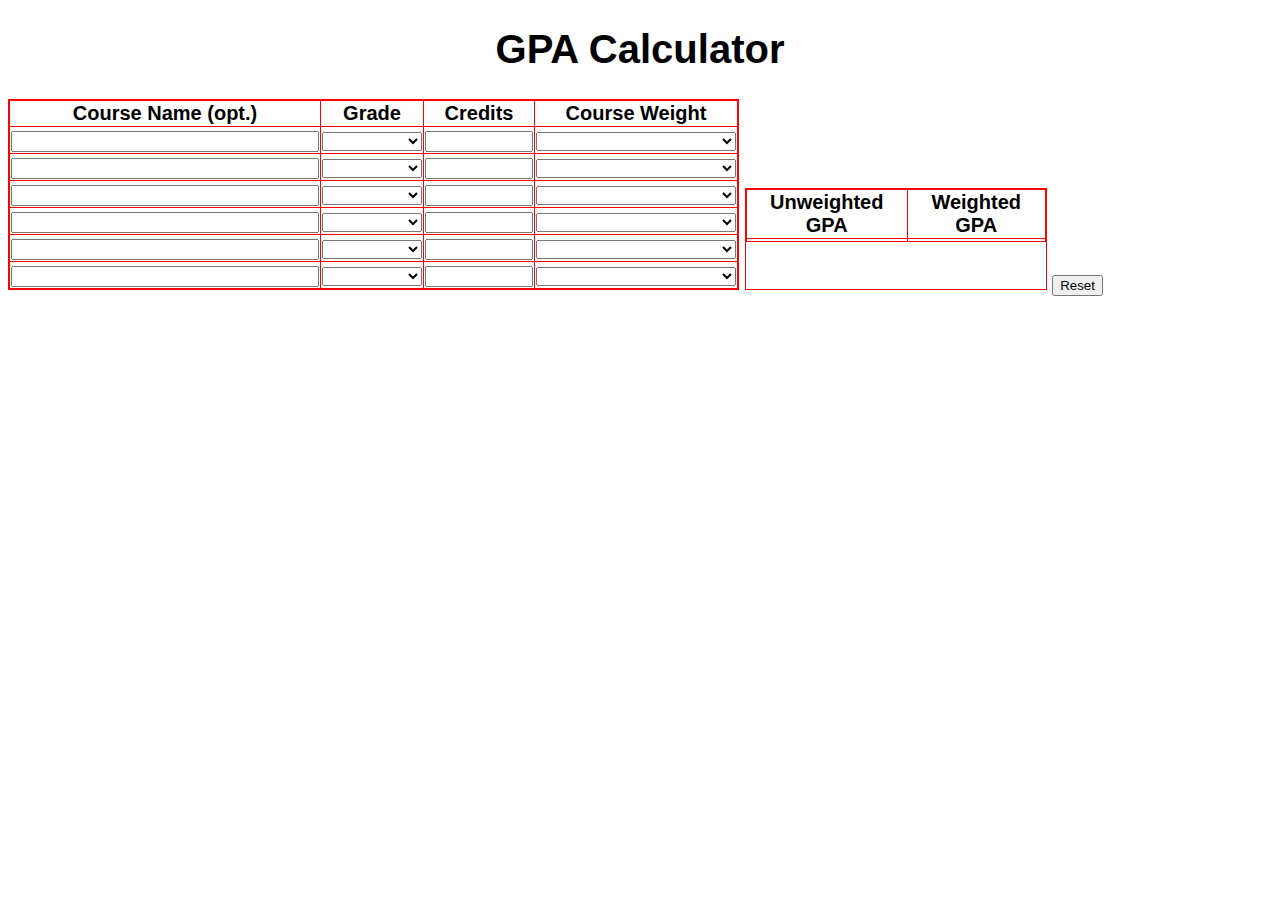
==== index.html @ a18ed0f2 "first commit" ====
<!DOCTYPE html>
<html lang="en">
    <head>
        <title>GPA Calculator</title>
        <link rel="stylesheet" type="text/css" href="./style.css">
        <script src="./script.js" async></script>
    </head>
    <body>
        <h1 id="title">GPA Calculator</h1>
        <div id="table-container">
            <form id="GPAInput">
                <table id="inputTable">
                    <tr id="row0">
                        <th class="courseName">Course Name (opt.)</th>
                        <th class="grade">Grade</th>
                        <th class="credits">Credits</th>
                        <th class="weight">Course Weight</th>
                    </tr>
                    <tr id="row1" class="data">
                        <td>
                            <input type="text" name="course1" id="course1" class="courseName">
                        </td>
                        <td>
                            <select name="letterGrade1" id="letterGrade1" class="grade" onchange="calculateGPA()">
                                <option value="" selected disabled hidden></option>
                                <option value="A+">A+</option>
                                <option value="A">A</option>
                                <option value="A-">A-</option>
                                <option value="B+">B+</option>
                                <option value="B">B</option>
                                <option value="B-">B-</option>
                                <option value="C+">C+</option>
                                <option value="C">C</option>
                                <option value="C-">C-</option>
                                <option value="D+">D+</option>
                                <option value="D">D</option>
                                <option value="F">F</option>
                            </select>
                        </td>
                        <td>
                            <input type="number" name="credits1" id="credits1" class="credits" min="1" onchange="calculateGPA()">
                        </td>
                        <td>
                            <select name="weight1" id="weight1" class="weight" onchange="calculateGPA()">
                                <option value="" selected disabled hidden></option>
                                <option value="4.0">Regular</option>
                                <option value="5.0">Honors</option>
                                <option value="5.0">AP/IB</option>
                            </select>
                        </td>
                    </tr>
                    <tr id="row2" class="data">
                        <td>
                            <input type="text" name="course2" id="course2" class="courseName">
                        </td>
                        <td>
                            <select name="letterGrade2" id="letterGrade2" class="grade" onchange="calculateGPA()">
                                <option value="" selected disabled hidden></option>
                                <option value="A+">A+</option>
                                <option value="A">A</option>
                                <option value="A-">A-</option>
                                <option value="B+">B+</option>
                                <option value="B">B</option>
                                <option value="B-">B-</option>
                                <option value="C+">C+</option>
                                <option value="C">C</option>
                                <option value="C-">C-</option>
                                <option value="D+">D+</option>
                                <option value="D">D</option>
                                <option value="F">F</option>
                            </select>
                        </td>
                        <td>
                            <input type="number" name="credits2" id="credits2" class="credits" min="1" onchange="calculateGPA()">
                        </td>
                        <td>
                            <select name="weight2" id="weight2" class="weight" onchange="calculateGPA()">
                                <option value="" selected disabled hidden></option>
                                <option value="4.0">Regular</option>
                                <option value="5.0">Honors</option>
                                <option value="5.0">AP/IB</option>
                            </select>
                        </td>
                    </tr>
                    <tr id="row3" class="data">
                        <td>
                            <input type="text" name="course3" id="course3" class="courseName">
                        </td>
                        <td>
                            <select name="letterGrade3" id="letterGrade3" class="grade" onchange="calculateGPA()">
                                <option value="" selected disabled hidden></option>
                                <option value="A+">A+</option>
                                <option value="A">A</option>
                                <option value="A-">A-</option>
                                <option value="B+">B+</option>
                                <option value="B">B</option>
                                <option value="B-">B-</option>
                                <option value="C+">C+</option>
                                <option value="C">C</option>
                                <option value="C-">C-</option>
                                <option value="D+">D+</option>
                                <option value="D">D</option>
                                <option value="F">F</option>
                            </select>
                        </td>
                        <td>
                            <input type="number" name="credits3" id="credits3" class="credits" min="1" onchange="calculateGPA()">
                        </td>
                        <td>
                            <select name="weight3" id="weight3" class="weight" onchange="calculateGPA()">
                                <option value="" selected disabled hidden></option>
                                <option value="4.0">Regular</option>
                                <option value="5.0">Honors</option>
                                <option value="5.0">AP/IB</option>
                            </select>
                        </td>
                    </tr>
                    <tr id="row4" class="data">
                        <td>
                            <input type="text" name="course4" id="course4" class="courseName">
                        </td>
                        <td>
                            <select name="letterGrade4" id="letterGrade4" class="grade" onchange="calculateGPA()">
                                <option value="" selected disabled hidden></option>
                                <option value="A+">A+</option>
                                <option value="A">A</option>
                                <option value="A-">A-</option>
                                <option value="B+">B+</option>
                                <option value="B">B</option>
                                <option value="B-">B-</option>
                                <option value="C+">C+</option>
                                <option value="C">C</option>
                                <option value="C-">C-</option>
                                <option value="D+">D+</option>
                                <option value="D">D</option>
                                <option value="F">F</option>
                            </select>
                        </td>
                        <td>
                            <input type="number" name="credits4" id="credits4" class="credits" min="1" onchange="calculateGPA()">
                        </td>
                        <td>
                            <select name="weight4" id="weight4" class="weight" onchange="calculateGPA()">
                                <option value="" selected disabled hidden></option>
                                <option value="4.0">Regular</option>
                                <option value="5.0">Honors</option>
                                <option value="5.0">AP/IB</option>
                            </select>
                        </td>
                    </tr>
                    <tr id="row5" class="data">
                        <td>
                            <input type="text" name="course5" id="course5" class="courseName">
                        </td>
                        <td>
                            <select name="letterGrade5" id="letterGrade5" class="grade" onchange="calculateGPA()">
                                <option value="" selected disabled hidden></option>
                                <option value="A+">A+</option>
                                <option value="A">A</option>
                                <option value="A-">A-</option>
                                <option value="B+">B+</option>
                                <option value="B">B</option>
                                <option value="B-">B-</option>
                                <option value="C+">C+</option>
                                <option value="C">C</option>
                                <option value="C-">C-</option>
                                <option value="D+">D+</option>
                                <option value="D">D</option>
                                <option value="F">F</option>
                            </select>
                        </td>
                        <td>
                            <input type="number" name="credits5" id="credits5" class="credits" min="1" onchange="calculateGPA()">
                        </td>
                        <td>
                            <select name="weight5" id="weight5" class="weight" onchange="calculateGPA()">
                                <option value="" selected disabled hidden></option>
                                <option value="4.0">Regular</option>
                                <option value="5.0">Honors</option>
                                <option value="5.0">AP/IB</option>
                            </select>
                        </td>
                    </tr>
                    <tr id="row6" class="data">
                        <td>
                            <input type="text" name="course6" id="course6" class="courseName">
                        </td>
                        <td>
                            <select name="letterGrade6" id="letterGrade6" class="grade" onchange="calculateGPA()">
                                <option value="" selected disabled hidden></option>
                                <option value="A+">A+</option>
                                <option value="A">A</option>
                                <option value="A-">A-</option>
                                <option value="B+">B+</option>
                                <option value="B">B</option>
                                <option value="B-">B-</option>
                                <option value="C+">C+</option>
                                <option value="C">C</option>
                                <option value="C-">C-</option>
                                <option value="D+">D+</option>
                                <option value="D">D</option>
                                <option value="F">F</option>
                            </select>
                        </td>
                        <td>
                            <input type="number" name="credits6" id="credits6" class="credits" min="1" onchange="calculateGPA()">
                        </td>
                        <td>
                            <select name="weight6" id="weight6" class="weight" onchange="calculateGPA()">
                                <option value="" selected disabled hidden></option>
                                <option value="4.0">Regular</option>
                                <option value="5.0">Honors</option>
                                <option value="5.0">AP/IB</option>
                            </select>
                        </td>
                    </tr>
                </table>
            </form>
        </div>
        <div id="resultGPA">
            <table id="tableGPA">
                <tr>
                    <th>Unweighted GPA</th>
                    <th>Weighted GPA</th>
                </tr>
                <tr>
                    <td class="gpa" id="uwGPA"></td>
                    <td class="gpa" id="wGPA"></td>
                </tr>
            </table>
        </div>
        <button id="resetButton" onclick="reset()">Reset</button>
    </body>
</html>
---- style.css ----
body {
    background-color: white;
    font-family: Helvetica, Arial, sans-serif;
    font-size: 20px;
}
#title{
    text-align: center;
}
table th {
    border: 1px solid red;
}
table td {
    border: 1px solid red;
}
.courseName{
    width: 300px;
}
.grade{
    width: 100px;
}
.credits{
    width: 100px;
}
.weight{
    width: 200px;
}
table{
    border-collapse: collapse;
    border-spacing: 0;
}
#table-container{
    border: 1px solid red;
    display: inline-block;
}
#resultGPA{
    display: inline-block;
    border: 1px solid red;
    height: 100px;
    width: 300px;
}
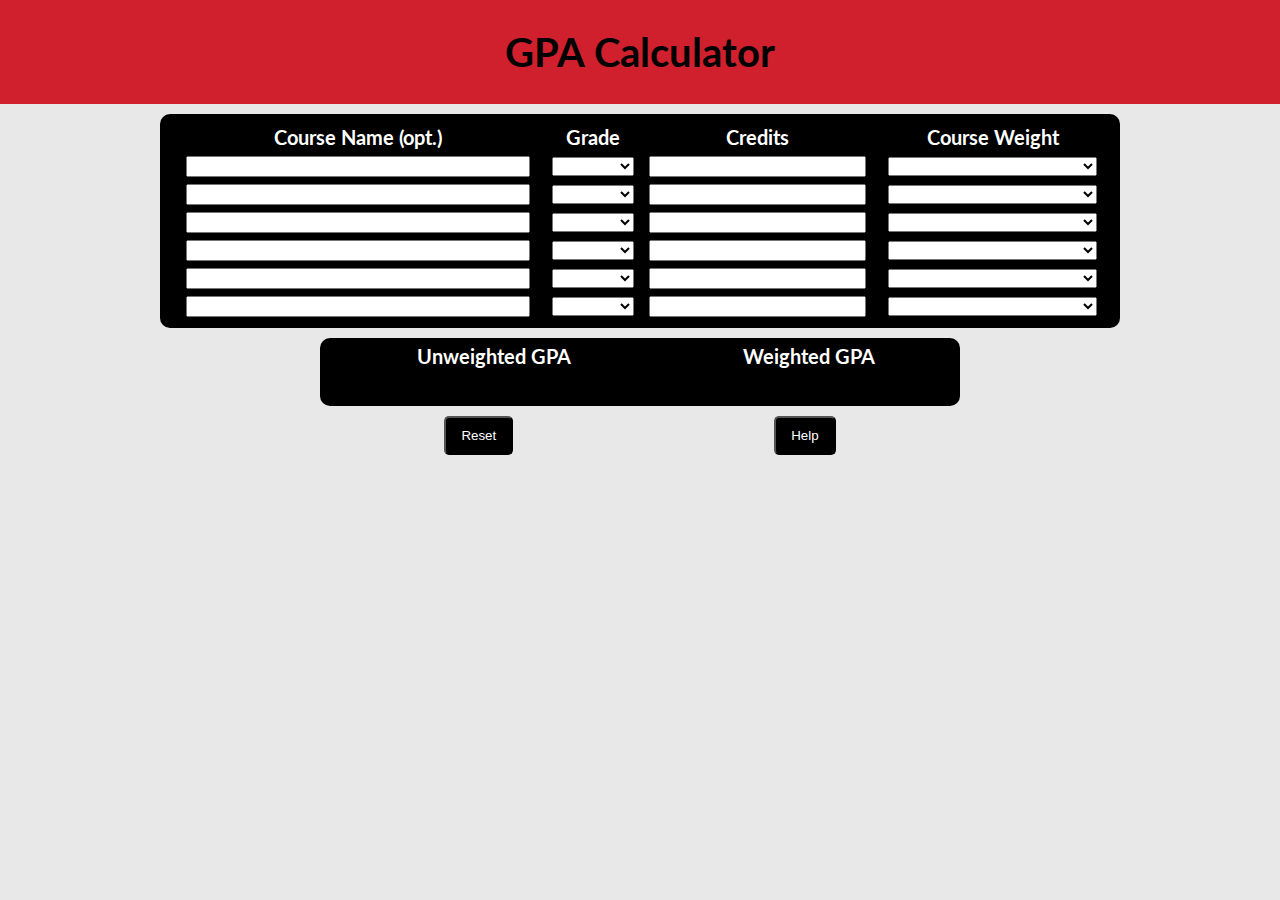
==== commit 82b395ba: "completed project" ====
--- a/index.html
+++ b/index.html
@@ -4,44 +4,59 @@
         <title>GPA Calculator</title>
         <link rel="stylesheet" type="text/css" href="./style.css">
         <script src="./script.js" async></script>
+        <link rel="preconnect" href="https://fonts.googleapis.com">
+        <link rel="preconnect" href="https://fonts.gstatic.com" crossorigin>
+        <link href="https://fonts.googleapis.com/css2?family=Lato:ital,wght@0,100;0,300;0,400;0,700;0,900;1,100;1,300;1,400;1,700;1,900&display=swap" rel="stylesheet">
     </head>
     <body>
-        <h1 id="title">GPA Calculator</h1>
+        <div id="title-banner">
+            <h1 id="title">GPA Calculator</h1>
+        </div>
         <div id="table-container">
+            <!-- form for inputting data for gpa -->
             <form id="GPAInput">
+                <!-- table for organizing and formattign input areas -->
                 <table id="inputTable">
-                    <tr id="row0">
-                        <th class="courseName">Course Name (opt.)</th>
-                        <th class="grade">Grade</th>
-                        <th class="credits">Credits</th>
-                        <th class="weight">Course Weight</th>
-                    </tr>
+                    <!-- headings for columns -->
+                    <thead>
+                        <tr id="row0">
+                            <th class="courseName">Course Name (opt.)</th>
+                            <th class="grade">Grade</th>
+                            <th class="credits">Credits</th>
+                            <th class="weight">Course Weight</th>
+                        </tr>
+                    </thead>
+                    <!-- rows for inputting data -->
                     <tr id="row1" class="data">
-                        <td>
-                            <input type="text" name="course1" id="course1" class="courseName">
-                        </td>
-                        <td>
-                            <select name="letterGrade1" id="letterGrade1" class="grade" onchange="calculateGPA()">
-                                <option value="" selected disabled hidden></option>
-                                <option value="A+">A+</option>
-                                <option value="A">A</option>
-                                <option value="A-">A-</option>
-                                <option value="B+">B+</option>
-                                <option value="B">B</option>
-                                <option value="B-">B-</option>
-                                <option value="C+">C+</option>
-                                <option value="C">C</option>
-                                <option value="C-">C-</option>
-                                <option value="D+">D+</option>
-                                <option value="D">D</option>
-                                <option value="F">F</option>
-                            </select>
-                        </td>
-                        <td>
-                            <input type="number" name="credits1" id="credits1" class="credits" min="1" onchange="calculateGPA()">
-                        </td>
-                        <td>
-                            <select name="weight1" id="weight1" class="weight" onchange="calculateGPA()">
+                        <!-- course name input -->
+                        <td class="courseName">
+                            <input type="text" name="course1" id="course1" class="input courseInput">
+                        </td>
+                        <!-- grade input -->
+                        <td class="grade">
+                            <select name="letterGrade1" id="letterGrade1" class="input gradeInput" onchange="calculateGPA()">
+                                <option value="" selected disabled hidden></option>
+                                <option value="A">A+</option>
+                                <option value="A">A</option>
+                                <option value="A">A-</option>
+                                <option value="B">B+</option>
+                                <option value="B">B</option>
+                                <option value="B">B-</option>
+                                <option value="C">C+</option>
+                                <option value="C">C</option>
+                                <option value="C">C-</option>
+                                <option value="D">D+</option>
+                                <option value="D">D</option>
+                                <option value="F">F</option>
+                            </select>
+                        </td>
+                        <!-- credits input -->
+                        <td class="credits">
+                            <input type="number" name="credits1" id="credits1" min="1" class="input creditsInput" onchange="calculateGPA()">
+                        </td>
+                        <!-- weight input -->
+                        <td class="weight">
+                            <select name="weight1" id="weight1" class="input weightInput" onchange="calculateGPA()">
                                 <option value="" selected disabled hidden></option>
                                 <option value="4.0">Regular</option>
                                 <option value="5.0">Honors</option>
@@ -50,31 +65,35 @@
                         </td>
                     </tr>
                     <tr id="row2" class="data">
-                        <td>
-                            <input type="text" name="course2" id="course2" class="courseName">
-                        </td>
-                        <td>
-                            <select name="letterGrade2" id="letterGrade2" class="grade" onchange="calculateGPA()">
-                                <option value="" selected disabled hidden></option>
-                                <option value="A+">A+</option>
-                                <option value="A">A</option>
-                                <option value="A-">A-</option>
-                                <option value="B+">B+</option>
-                                <option value="B">B</option>
-                                <option value="B-">B-</option>
-                                <option value="C+">C+</option>
-                                <option value="C">C</option>
-                                <option value="C-">C-</option>
-                                <option value="D+">D+</option>
-                                <option value="D">D</option>
-                                <option value="F">F</option>
-                            </select>
-                        </td>
-                        <td>
-                            <input type="number" name="credits2" id="credits2" class="credits" min="1" onchange="calculateGPA()">
-                        </td>
-                        <td>
-                            <select name="weight2" id="weight2" class="weight" onchange="calculateGPA()">
+                        <!-- course name input -->
+                        <td class="courseName">
+                            <input type="text" name="course2" id="course2" class="input courseInput">
+                        </td>
+                        <!-- grade input -->
+                        <td class="grade">
+                            <select name="letterGrade2" id="letterGrade2" class="input gradeInput" onchange="calculateGPA()">
+                                <option value="" selected disabled hidden></option>
+                                <option value="A">A+</option>
+                                <option value="A">A</option>
+                                <option value="A">A-</option>
+                                <option value="B">B+</option>
+                                <option value="B">B</option>
+                                <option value="B">B-</option>
+                                <option value="C">C+</option>
+                                <option value="C">C</option>
+                                <option value="C">C-</option>
+                                <option value="D">D+</option>
+                                <option value="D">D</option>
+                                <option value="F">F</option>
+                            </select>
+                        </td>
+                        <!-- credits input -->
+                        <td class="credits">
+                            <input type="number" name="credits2" id="credits2" min="1" class="input creditsInput" onchange="calculateGPA()">
+                        </td>
+                        <!-- weight input -->
+                        <td class="weight">
+                            <select name="weight2" id="weight2" class="input weightInput" onchange="calculateGPA()">
                                 <option value="" selected disabled hidden></option>
                                 <option value="4.0">Regular</option>
                                 <option value="5.0">Honors</option>
@@ -83,31 +102,35 @@
                         </td>
                     </tr>
                     <tr id="row3" class="data">
-                        <td>
-                            <input type="text" name="course3" id="course3" class="courseName">
-                        </td>
-                        <td>
-                            <select name="letterGrade3" id="letterGrade3" class="grade" onchange="calculateGPA()">
-                                <option value="" selected disabled hidden></option>
-                                <option value="A+">A+</option>
-                                <option value="A">A</option>
-                                <option value="A-">A-</option>
-                                <option value="B+">B+</option>
-                                <option value="B">B</option>
-                                <option value="B-">B-</option>
-                                <option value="C+">C+</option>
-                                <option value="C">C</option>
-                                <option value="C-">C-</option>
-                                <option value="D+">D+</option>
-                                <option value="D">D</option>
-                                <option value="F">F</option>
-                            </select>
-                        </td>
-                        <td>
-                            <input type="number" name="credits3" id="credits3" class="credits" min="1" onchange="calculateGPA()">
-                        </td>
-                        <td>
-                            <select name="weight3" id="weight3" class="weight" onchange="calculateGPA()">
+                        <!-- course name input -->
+                        <td class="courseName">
+                            <input type="text" name="course3" id="course3" class="input coursesInput">
+                        </td>
+                        <!-- grade input -->
+                        <td class="grade">
+                            <select name="letterGrade3" id="letterGrade3" class="input gradeInput" onchange="calculateGPA()">
+                                <option value="" selected disabled hidden></option>
+                                <option value="A">A+</option>
+                                <option value="A">A</option>
+                                <option value="A">A-</option>
+                                <option value="B">B+</option>
+                                <option value="B">B</option>
+                                <option value="B">B-</option>
+                                <option value="C">C+</option>
+                                <option value="C">C</option>
+                                <option value="C">C-</option>
+                                <option value="D">D+</option>
+                                <option value="D">D</option>
+                                <option value="F">F</option>
+                            </select>
+                        </td>
+                        <!-- credits input -->
+                        <td class="credits">
+                            <input type="number" name="credits3" id="credits3" class="input creditsInput" min="1" onchange="calculateGPA()">
+                        </td>
+                        <!-- weight input -->
+                        <td class="weight">
+                            <select name="weight3" id="weight3" class="input weightInput" onchange="calculateGPA()">
                                 <option value="" selected disabled hidden></option>
                                 <option value="4.0">Regular</option>
                                 <option value="5.0">Honors</option>
@@ -116,31 +139,35 @@
                         </td>
                     </tr>
                     <tr id="row4" class="data">
-                        <td>
-                            <input type="text" name="course4" id="course4" class="courseName">
-                        </td>
-                        <td>
-                            <select name="letterGrade4" id="letterGrade4" class="grade" onchange="calculateGPA()">
-                                <option value="" selected disabled hidden></option>
-                                <option value="A+">A+</option>
-                                <option value="A">A</option>
-                                <option value="A-">A-</option>
-                                <option value="B+">B+</option>
-                                <option value="B">B</option>
-                                <option value="B-">B-</option>
-                                <option value="C+">C+</option>
-                                <option value="C">C</option>
-                                <option value="C-">C-</option>
-                                <option value="D+">D+</option>
-                                <option value="D">D</option>
-                                <option value="F">F</option>
-                            </select>
-                        </td>
-                        <td>
-                            <input type="number" name="credits4" id="credits4" class="credits" min="1" onchange="calculateGPA()">
-                        </td>
-                        <td>
-                            <select name="weight4" id="weight4" class="weight" onchange="calculateGPA()">
+                        <!-- course name input -->
+                        <td class="courseName">
+                            <input type="text" name="course4" id="course4" class="input coursesInput">
+                        </td>
+                        <!-- grade input -->
+                        <td class="grade">
+                            <select name="letterGrade4" id="letterGrade4" class="input gradeInput" onchange="calculateGPA()">
+                                <option value="" selected disabled hidden></option>
+                                <option value="A">A+</option>
+                                <option value="A">A</option>
+                                <option value="A">A-</option>
+                                <option value="B">B+</option>
+                                <option value="B">B</option>
+                                <option value="B">B-</option>
+                                <option value="C">C+</option>
+                                <option value="C">C</option>
+                                <option value="C">C-</option>
+                                <option value="D">D+</option>
+                                <option value="D">D</option>
+                                <option value="F">F</option>
+                            </select>
+                        </td>
+                        <!-- credits input -->
+                        <td class="credits">
+                            <input type="number" name="credits4" id="credits4" min="1" class="input creditsInput" onchange="calculateGPA()">
+                        </td>
+                        <!-- weight input -->
+                        <td class="weight">
+                            <select name="weight4" id="weight4" class="input weightInput" onchange="calculateGPA()">
                                 <option value="" selected disabled hidden></option>
                                 <option value="4.0">Regular</option>
                                 <option value="5.0">Honors</option>
@@ -149,31 +176,35 @@
                         </td>
                     </tr>
                     <tr id="row5" class="data">
-                        <td>
-                            <input type="text" name="course5" id="course5" class="courseName">
-                        </td>
-                        <td>
-                            <select name="letterGrade5" id="letterGrade5" class="grade" onchange="calculateGPA()">
-                                <option value="" selected disabled hidden></option>
-                                <option value="A+">A+</option>
-                                <option value="A">A</option>
-                                <option value="A-">A-</option>
-                                <option value="B+">B+</option>
-                                <option value="B">B</option>
-                                <option value="B-">B-</option>
-                                <option value="C+">C+</option>
-                                <option value="C">C</option>
-                                <option value="C-">C-</option>
-                                <option value="D+">D+</option>
-                                <option value="D">D</option>
-                                <option value="F">F</option>
-                            </select>
-                        </td>
-                        <td>
-                            <input type="number" name="credits5" id="credits5" class="credits" min="1" onchange="calculateGPA()">
-                        </td>
-                        <td>
-                            <select name="weight5" id="weight5" class="weight" onchange="calculateGPA()">
+                        <!-- course name input -->
+                        <td class="courseName">
+                            <input type="text" name="course5" id="course5" class="input coursesInput">
+                        </td>
+                        <!-- grade input -->
+                        <td class="grade">
+                            <select name="letterGrade5" id="letterGrade5" class="input gradeInput" onchange="calculateGPA()">
+                                <option value="" selected disabled hidden></option>
+                                <option value="A">A+</option>
+                                <option value="A">A</option>
+                                <option value="A">A-</option>
+                                <option value="B">B+</option>
+                                <option value="B">B</option>
+                                <option value="B">B-</option>
+                                <option value="C">C+</option>
+                                <option value="C">C</option>
+                                <option value="C">C-</option>
+                                <option value="D">D+</option>
+                                <option value="D">D</option>
+                                <option value="F">F</option>
+                            </select>
+                        </td>
+                        <!-- credits input -->
+                        <td class="credits">
+                            <input type="number" name="credits5" id="credits5" min="1" class="input creditsInput" onchange="calculateGPA()">
+                        </td>
+                        <!-- weight input -->
+                        <td class="weight">
+                            <select name="weight5" id="weight5" class="input weightInput" onchange="calculateGPA()">
                                 <option value="" selected disabled hidden></option>
                                 <option value="4.0">Regular</option>
                                 <option value="5.0">Honors</option>
@@ -182,31 +213,35 @@
                         </td>
                     </tr>
                     <tr id="row6" class="data">
-                        <td>
-                            <input type="text" name="course6" id="course6" class="courseName">
-                        </td>
-                        <td>
-                            <select name="letterGrade6" id="letterGrade6" class="grade" onchange="calculateGPA()">
-                                <option value="" selected disabled hidden></option>
-                                <option value="A+">A+</option>
-                                <option value="A">A</option>
-                                <option value="A-">A-</option>
-                                <option value="B+">B+</option>
-                                <option value="B">B</option>
-                                <option value="B-">B-</option>
-                                <option value="C+">C+</option>
-                                <option value="C">C</option>
-                                <option value="C-">C-</option>
-                                <option value="D+">D+</option>
-                                <option value="D">D</option>
-                                <option value="F">F</option>
-                            </select>
-                        </td>
-                        <td>
-                            <input type="number" name="credits6" id="credits6" class="credits" min="1" onchange="calculateGPA()">
-                        </td>
-                        <td>
-                            <select name="weight6" id="weight6" class="weight" onchange="calculateGPA()">
+                        <!-- course name input -->
+                        <td class="courseName">
+                            <input type="text" name="course6" id="course6" class="input coursesInput">
+                        </td>
+                        <!-- grade input -->
+                        <td class="grade">
+                            <select name="letterGrade6" id="letterGrade6" class="input gradeInput" onchange="calculateGPA()">
+                                <option value="" selected disabled hidden></option>
+                                <option value="A">A+</option>
+                                <option value="A">A</option>
+                                <option value="A">A-</option>
+                                <option value="B">B+</option>
+                                <option value="B">B</option>
+                                <option value="B">B-</option>
+                                <option value="C">C+</option>
+                                <option value="C">C</option>
+                                <option value="C">C-</option>
+                                <option value="D">D+</option>
+                                <option value="D">D</option>
+                                <option value="F">F</option>
+                            </select>
+                        </td>
+                        <!-- credits input -->
+                        <td class="credits">
+                            <input type="number" name="credits6" id="credits6" class="input creditsInput" min="1" onchange="calculateGPA()">
+                        </td>
+                        <!-- weight input -->
+                        <td class="weight">
+                            <select name="weight6" id="weight6" class="input weightInput" onchange="calculateGPA()">
                                 <option value="" selected disabled hidden></option>
                                 <option value="4.0">Regular</option>
                                 <option value="5.0">Honors</option>
@@ -217,6 +252,7 @@
                 </table>
             </form>
         </div>
+        <!-- Table for displaying GPA -->
         <div id="resultGPA">
             <table id="tableGPA">
                 <tr>
@@ -229,6 +265,12 @@
                 </tr>
             </table>
         </div>
-        <button id="resetButton" onclick="reset()">Reset</button>
+        <!-- button for resetting form -->
+        <div id="otherButtons">
+            <button id="resetButton" class="button" onclick="reset()">Reset</button>
+            <a href="./help.html">
+                <button id="helpButton" class="button"> Help </button>
+            </a>
+        </div>
     </body>
 </html>--- a/style.css
+++ b/style.css
@@ -1,40 +1,74 @@
-body {
-    background-color: white;
-    font-family: Helvetica, Arial, sans-serif;
-    font-size: 20px;
-}
-#title{
+html{
+    width: 100%;
+    height: 100%;
+  }
+  body {
+      background-color: #e8e8e8;
+      font-family: Lato;
+      font-size: 20px;
+      margin: 0;
+  }
+  #title{
+      text-align: center;
+  }
+  #title-banner{
+    border: 1px solid rgb(208, 32, 46);
+    background-color: rgb(208, 32, 46);
+  }
+  
+  .courseName{
+      width: 40%;
+      text-align: center;
+  }
+  .grade{
+      width: 10%;
+      text-align: center;
+  }
+  .credits{
+      width: 25%;
+      text-align: center;
+  }
+  .weight{
+      width: 25%;
+      text-align: center;
+  }
+  .input {
+      width: 90%;
+      margin: auto;
+  }
+  table{
+      border-collapse: separate;
+      border-spacing: 0;
+      width: 100%;
+      background-color: black;
+      color: white;
+      padding: 10px;
+      border-radius: 10px;
+  }
+  #table-container{
+      width: 75%;
+      display: block;
+      margin: 10px auto 10px;
+  }
+  #resultGPA{
+      display: block;
+      width: 50%;
+      margin: auto;
+  }
+  #tableGPA td{
     text-align: center;
-}
-table th {
-    border: 1px solid red;
-}
-table td {
-    border: 1px solid red;
-}
-.courseName{
-    width: 300px;
-}
-.grade{
-    width: 100px;
-}
-.credits{
-    width: 100px;
-}
-.weight{
-    width: 200px;
-}
-table{
-    border-collapse: collapse;
-    border-spacing: 0;
-}
-#table-container{
-    border: 1px solid red;
-    display: inline-block;
-}
-#resultGPA{
-    display: inline-block;
-    border: 1px solid red;
-    height: 100px;
-    width: 300px;
-}
+    height: 30px;
+  }
+  #tableGPA {
+    padding: 5px;
+  }
+  .button{
+    color: white;
+    background-color: black;
+    border-radius: 5px;
+    padding: 10px 15px 10px;
+    margin: 10px 10%;
+  }
+  #otherButtons{
+    text-align: center;
+  }